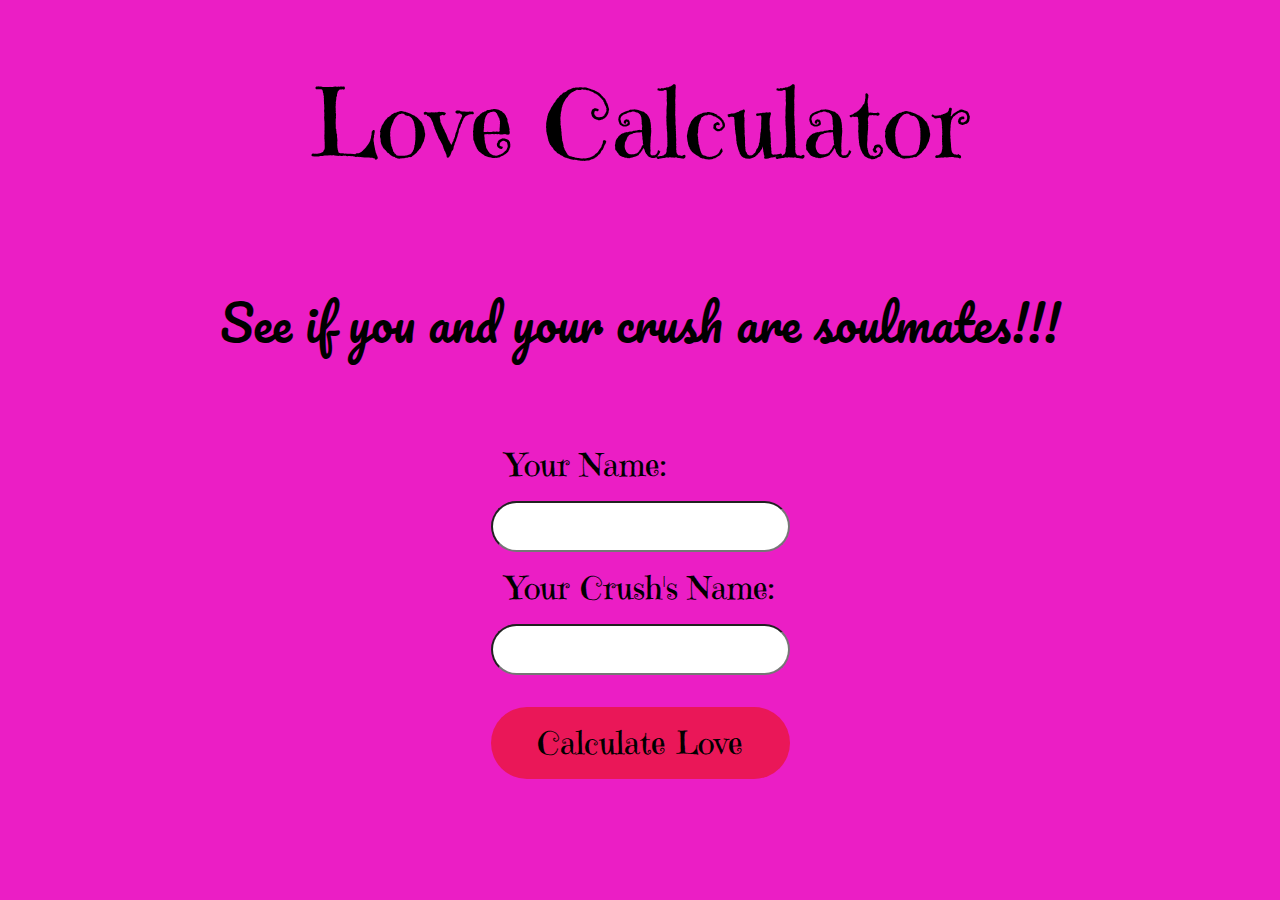
==== index.html @ 18488ff7 "initial commit" ====
<!DOCTYPE html>
<html lang="en">

<head>
    <meta charset="UTF-8">
    <meta name="viewport" content="width=device-width, initial-scale=1.0">
    <meta http-equiv="X-UA-Compatible" content="ie=edge">

    <title>Love Calculator</title>

    <link rel="preconnect" href="https://fonts.googleapis.com">
    <link rel="preconnect" href="https://fonts.gstatic.com" crossorigin>
    <link href="https://fonts.googleapis.com/css2?family=Emilys+Candy&family=Pacifico&display=swap" rel="stylesheet">

    <link rel="stylesheet" href="/css/style.css">
    <link rel="shortcut icon" href="/assets/icons/heart.svg" type="image/x-icon">
</head>

<body>
    <header>
        <h1>Love Calculator</h1>
    </header>
    <section class="content">
        <p>See if you and your crush are soulmates!!!</p>
    </section>
    <section class="form">
        <form id="love-calculator-form">
            <label for="name1">Your Name:</label>
            <input type="text" id="name1" required>

            <label for="name2">Your Crush's Name:</label>
            <input type="text" id="name2" required>

            <button type="submit">Calculate Love</button>
        </form>
        <div id="result"></div>
    </section>


    <script src="/scripts/index.js"></script>
</body>

</html>
---- css/style.css ----
* {
    margin: 0;
    padding: 0;
}

body {
    background-color: #EB1EC5;
    display: flex;
    justify-content: center;
    align-items: center;
    flex-direction: column;
}

header {
    padding: 2rem;
    margin: 2rem;
}

h1 {
    font-family: "Emilys Candy", serif;
    font-weight: 400;
    font-size: 6em;
}

.content {
    padding: 1rem;
    margin-top: 1rem;
}

.content p {
    font-family: "Pacifico", cursive;
    font-weight: 400;
    font-style: normal;
    font-size: 3rem;
}

#love-calculator-form {
    display: flex;
    flex-direction: column;
    padding: 2rem;
    margin-top: 1rem;
}

#love-calculator-form label {
    font-family: 'Emilys Candy', serif;
    font-size: 2rem;
    margin: 1rem;
}

#love-calculator-form input {
    padding: 1rem;
    border-radius: 10rem;
}

#love-calculator-form button {
    font-family: 'Emilys Candy', serif;
    font-size: 2rem;
    margin-top: 2rem;
    padding: 1rem 2rem;
    background-color:#EA1758;
    border: none;
    border-radius: 10rem;
    cursor: pointer;
}

#love-calculator-form button:hover {
    background-color: #D9104C;
}


@media (max-width: 700px) {
    h1 {
        font-size: 3em;
    }

    .content p {
        font-size: 2em;
        width: 70vw;
        padding: 0;
    }
}
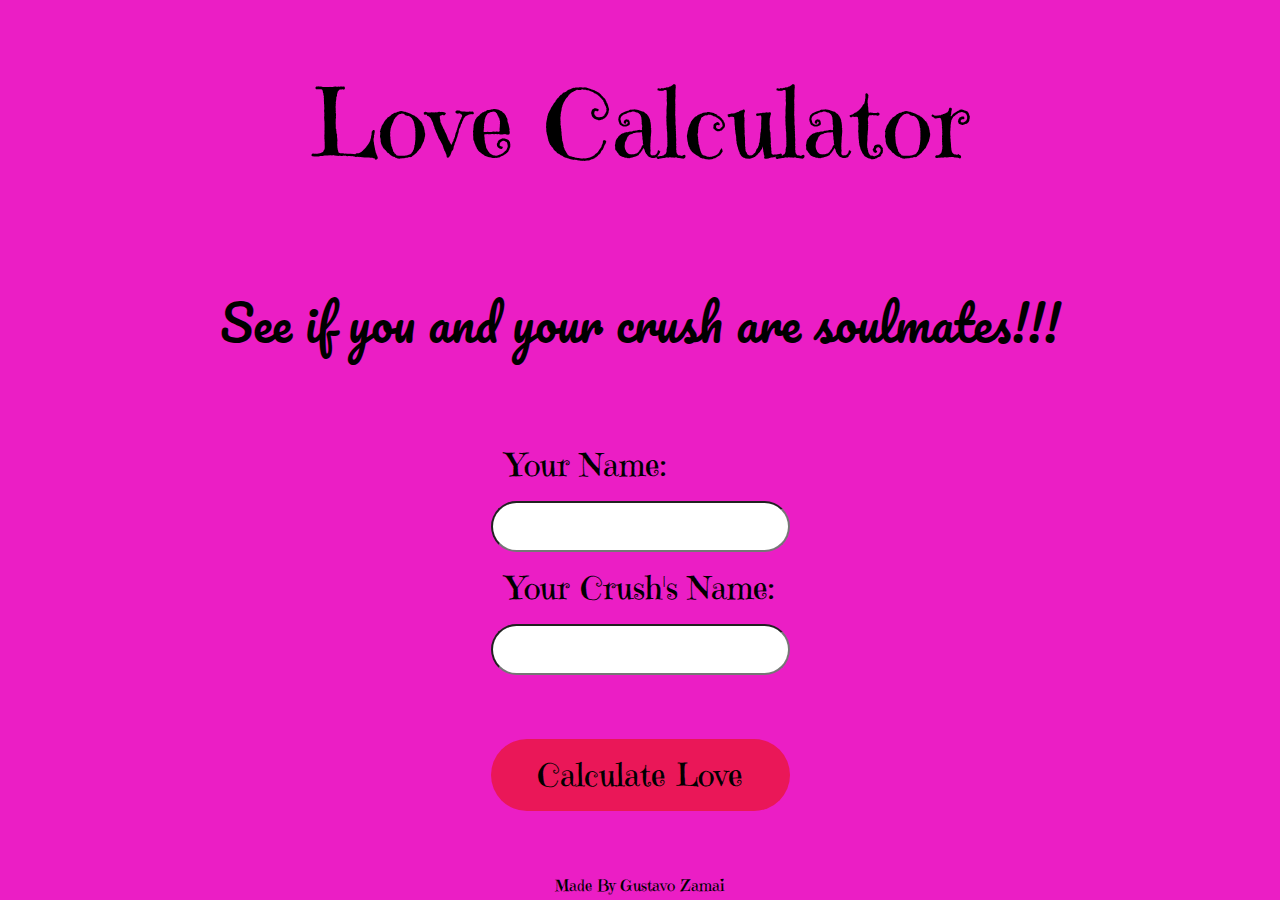
==== commit 6f64c358: "Add footer element and style" ====
--- a/index.html
+++ b/index.html
@@ -33,11 +33,8 @@
 
             <button type="submit">Calculate Love</button>
         </form>
-        <div id="result"></div>
     </section>
-
-
-    <script src="/scripts/index.js"></script>
+   <script src="/scripts/index.js"></script>
 </body>
-
+    <footer>Made By Gustavo Zamai</footer>
 </html>--- a/css/style.css
+++ b/css/style.css
@@ -55,7 +55,7 @@
 #love-calculator-form button {
     font-family: 'Emilys Candy', serif;
     font-size: 2rem;
-    margin-top: 2rem;
+    margin-top: 4rem;
     padding: 1rem 2rem;
     background-color:#EA1758;
     border: none;
@@ -67,6 +67,27 @@
     background-color: #D9104C;
 }
 
+footer {
+    font-family: 'Emilys Candy', serif;
+    font-size: 1rem;
+    margin-top: 2rem;
+}
+
+@media (max-width: 900px) {
+    h1 {
+        font-size: 3em;
+    }
+
+    .content p {
+        font-size: 2em;
+        width: 100vw;
+        padding: 0;
+        display: flex;
+        justify-content: center;
+        align-items: center;
+    }
+}
+
 
 @media (max-width: 700px) {
     h1 {
@@ -75,7 +96,9 @@
 
     .content p {
         font-size: 2em;
-        width: 70vw;
-        padding: 0;
+        width: 80vw;
+        display: flex;
+        justify-content: center;
+        align-items: center;
     }
 }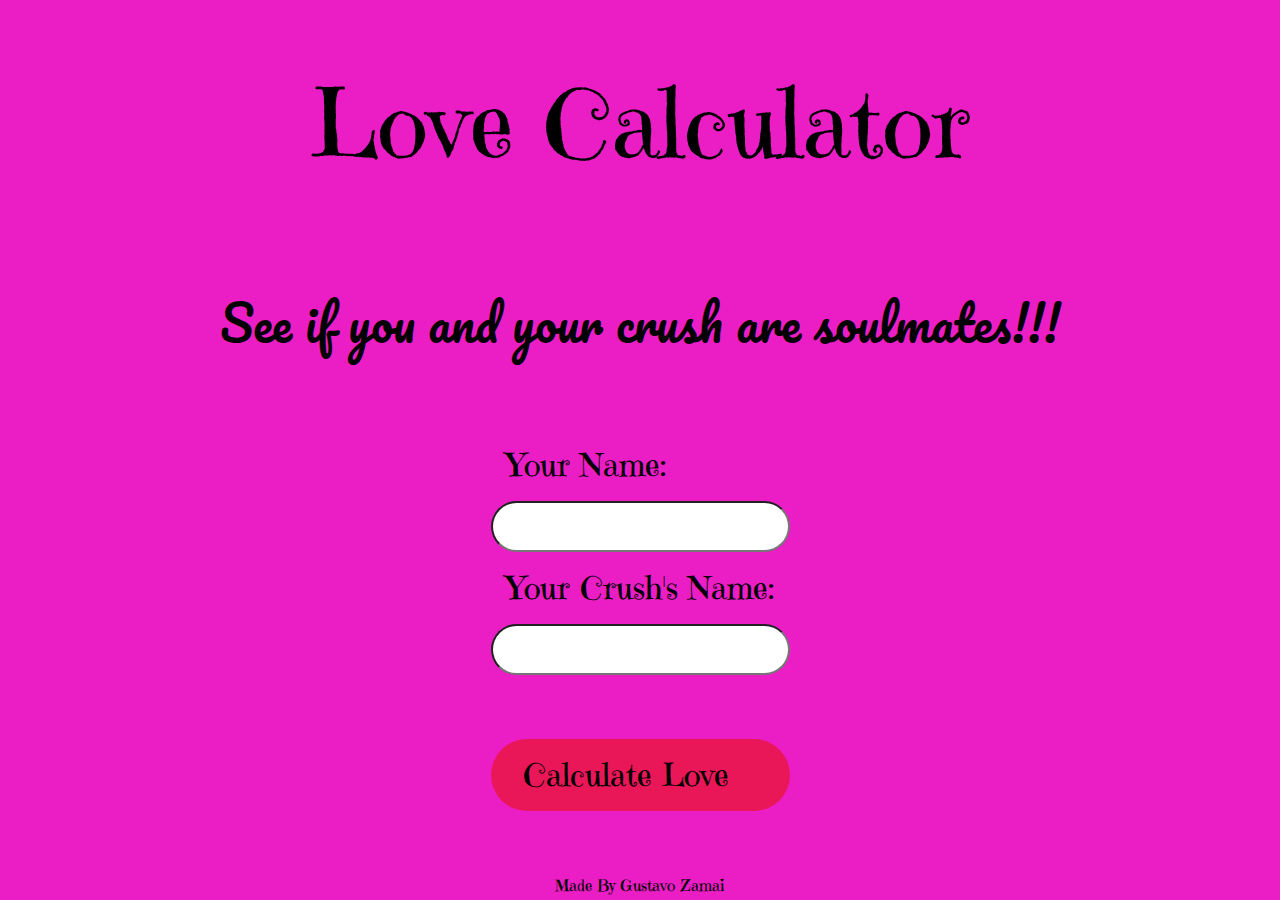
==== commit 174ea13c: "Add a page to show the result" ====
--- a/index.html
+++ b/index.html
@@ -12,7 +12,8 @@
     <link rel="preconnect" href="https://fonts.gstatic.com" crossorigin>
     <link href="https://fonts.googleapis.com/css2?family=Emilys+Candy&family=Pacifico&display=swap" rel="stylesheet">
 
-    <link rel="stylesheet" href="/css/style.css">
+    <link rel="stylesheet" href="/css/global.css">
+    <link rel="stylesheet" href="/css/home.css">
     <link rel="shortcut icon" href="/assets/icons/heart.svg" type="image/x-icon">
 </head>
 
@@ -31,7 +32,9 @@
             <label for="name2">Your Crush's Name:</label>
             <input type="text" id="name2" required>
 
-            <button type="submit">Calculate Love</button>
+            <a href="/result.html" >
+                Calculate Love
+            </a>
         </form>
     </section>
    <script src="/scripts/index.js"></script>
--- a/css/global.css
+++ b/css/global.css
@@ -0,0 +1,23 @@
+* {
+    margin: 0;
+    padding: 0;
+}
+
+body {
+    background-color: #EB1EC5;
+    display: flex;
+    justify-content: center;
+    align-items: center;
+    flex-direction: column;
+}
+
+header {
+    padding: 2rem;
+    margin: 2rem;
+}
+
+footer {
+    font-family: 'Emilys Candy', serif;
+    font-size: 1rem;
+    margin-top: 2rem;
+}
--- a/css/home.css
+++ b/css/home.css
@@ -0,0 +1,82 @@
+h1 {
+    font-family: "Emilys Candy", serif;
+    font-weight: 400;
+    font-size: 6em;
+}
+
+.content {
+    padding: 1rem;
+    margin-top: 1rem;
+}
+
+.content p {
+    font-family: "Pacifico", cursive;
+    font-weight: 400;
+    font-style: normal;
+    font-size: 3rem;
+}
+
+#love-calculator-form {
+    display: flex;
+    flex-direction: column;
+    padding: 2rem;
+    margin-top: 1rem;
+}
+
+#love-calculator-form label {
+    font-family: 'Emilys Candy', serif;
+    font-size: 2rem;
+    margin: 1rem;
+}
+
+#love-calculator-form input {
+    padding: 1rem;
+    border-radius: 10rem;
+}
+
+#love-calculator-form a {
+    font-family: 'Emilys Candy', serif;
+    font-size: 2rem;
+    margin-top: 4rem;
+    padding: 1rem 2rem;
+    background-color:#EA1758;
+    border: none;
+    border-radius: 10rem;
+    text-decoration: none;
+    color: black;
+    cursor: pointer;
+}
+
+#love-calculator-form a:hover {
+    background-color: #D9104C;
+}
+
+@media (max-width: 900px) {
+    h1 {
+        font-size: 3em;
+    }
+
+    .content p {
+        font-size: 2em;
+        width: 100vw;
+        padding: 0;
+        display: flex;
+        justify-content: center;
+        align-items: center;
+    }
+}
+
+
+@media (max-width: 700px) {
+    h1 {
+        font-size: 3em;
+    }
+
+    .content p {
+        font-size: 2em;
+        width: 80vw;
+        display: flex;
+        justify-content: center;
+        align-items: center;
+    }
+}